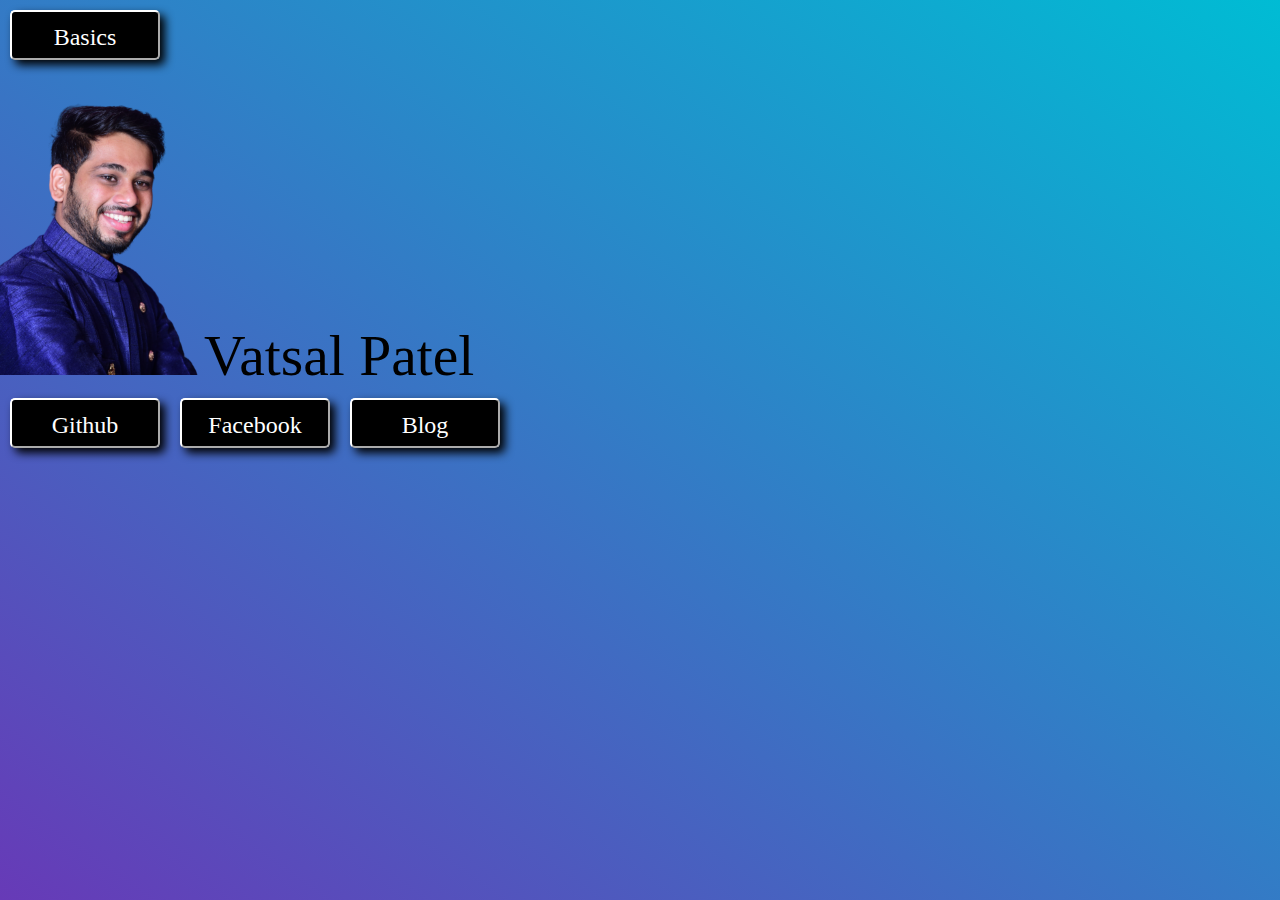
==== index.html @ 7fea6018 "init" ====
<head>
	<title>Php Code Dump By Vatsal Patel</title>
	<meta content="width=device-width, initial-scale=1.0, maximum-scale=1.0, user-scalable=no" name="viewport">
	<link rel="stylesheet" type="text/css" href="style.css">

	<style type="text/css">
		a{
			margin: 10px;
		}
	</style>
</head>
<body>

<a href="./Basics.html">Basics</a>

	

	
<br>

<script type="text/javascript" src="main.js"></script>
</body>
---- style.css ----
*{margin:0;padding:0;box-sizing:border-box}
body{background-image: linear-gradient(to bottom left,#00bcd4,#673ab7)}.sub,.txt{padding:20px;height:200px;width:700px;font-size:20px;border:none;overflow:auto;outline:0;background-color:#d3d3d3;-webkit-box-shadow:none;-moz-box-shadow:none;box-shadow:none;border-radius:10px;resize:none}.subover{border-radius:0;background-color:#fff;border:5px inset gray}#code0{height:50px;width:100px;overflow:hidden}#code1{height:50px;width:500px;overflow:hidden}#code3{height:50px;width:250px;overflow:hidden;line-height:2px}#master lable{font-size:30px;padding:30px}a{margin:auto;text-align:center;width:150px;text-decoration:none;display:inline-block;background-color:#000;height:50px;line-height:50px;border-radius:5px;border:2px outset #fff;font-size:24px;color:#fff;box-shadow:5px 5px 10px #000}lable{display:block}.head{position:fixed;background-color:#000;width:100vw;color:#fff;font-size:30px;text-align:center;padding:10px; }#master textarea{width: 95vw;}
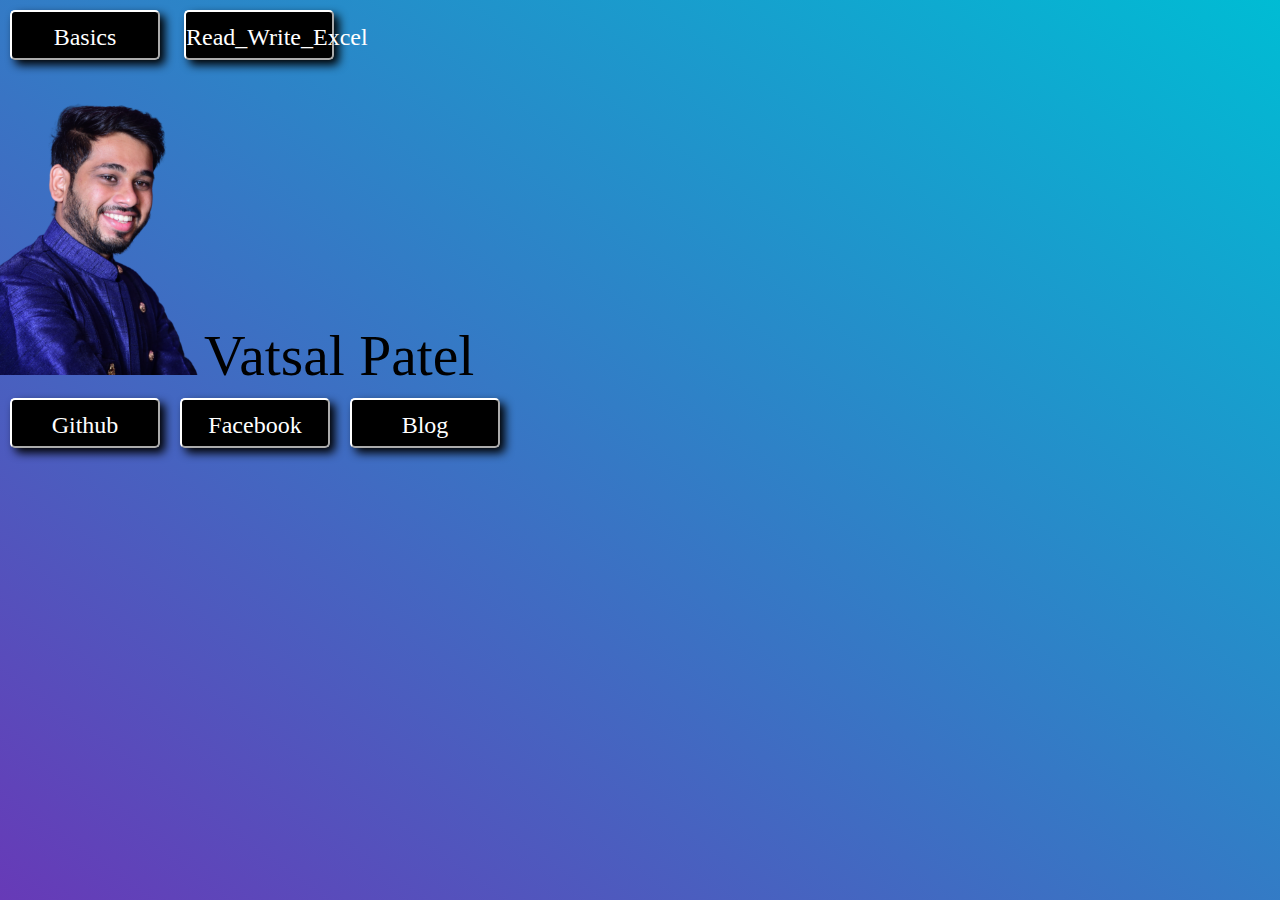
==== commit ca6221e6: "Read_Write_Excel" ====
--- a/index.html
+++ b/index.html
@@ -12,6 +12,7 @@
 <body>
 
 <a href="./Basics.html">Basics</a>
+<a href="./Excel.html">Read_Write_Excel</a>
 
 	
 
